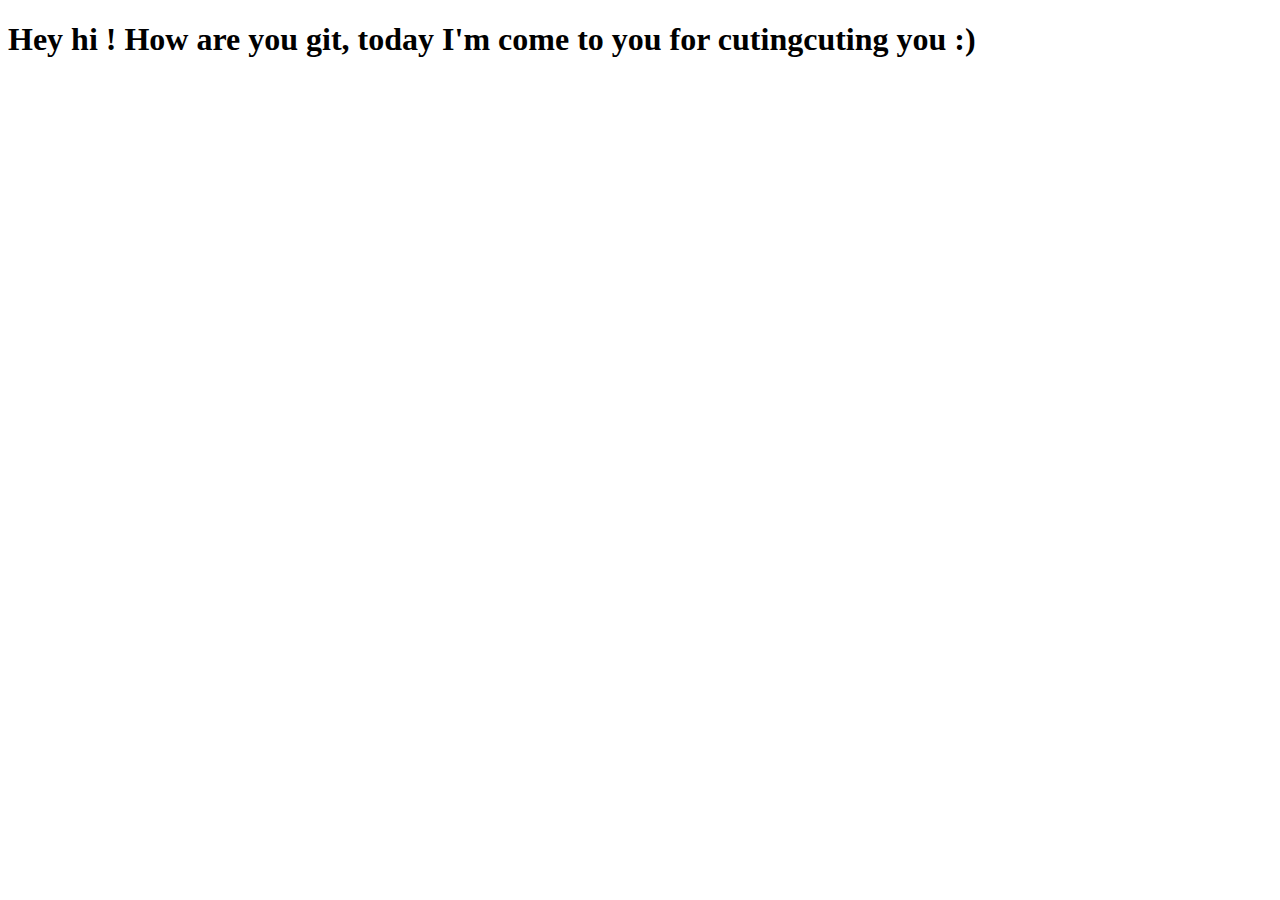
==== index.html @ 37f56504 "first commit" ====
<!DOCTYPE html>
<html lang="en">
<head>
    <meta charset="UTF-8">
    <meta http-equiv="X-UA-Compatible" content="IE=edge">
    <meta name="viewport" content="width=device-width, initial-scale=1.0">
    <title>Today I'm Learning Git and Github</title>
</head>
<body>
    
    <h1>Hey hi ! How are you git, today I'm come to you for cutingcuting you :)</h1>
</body>
</html>
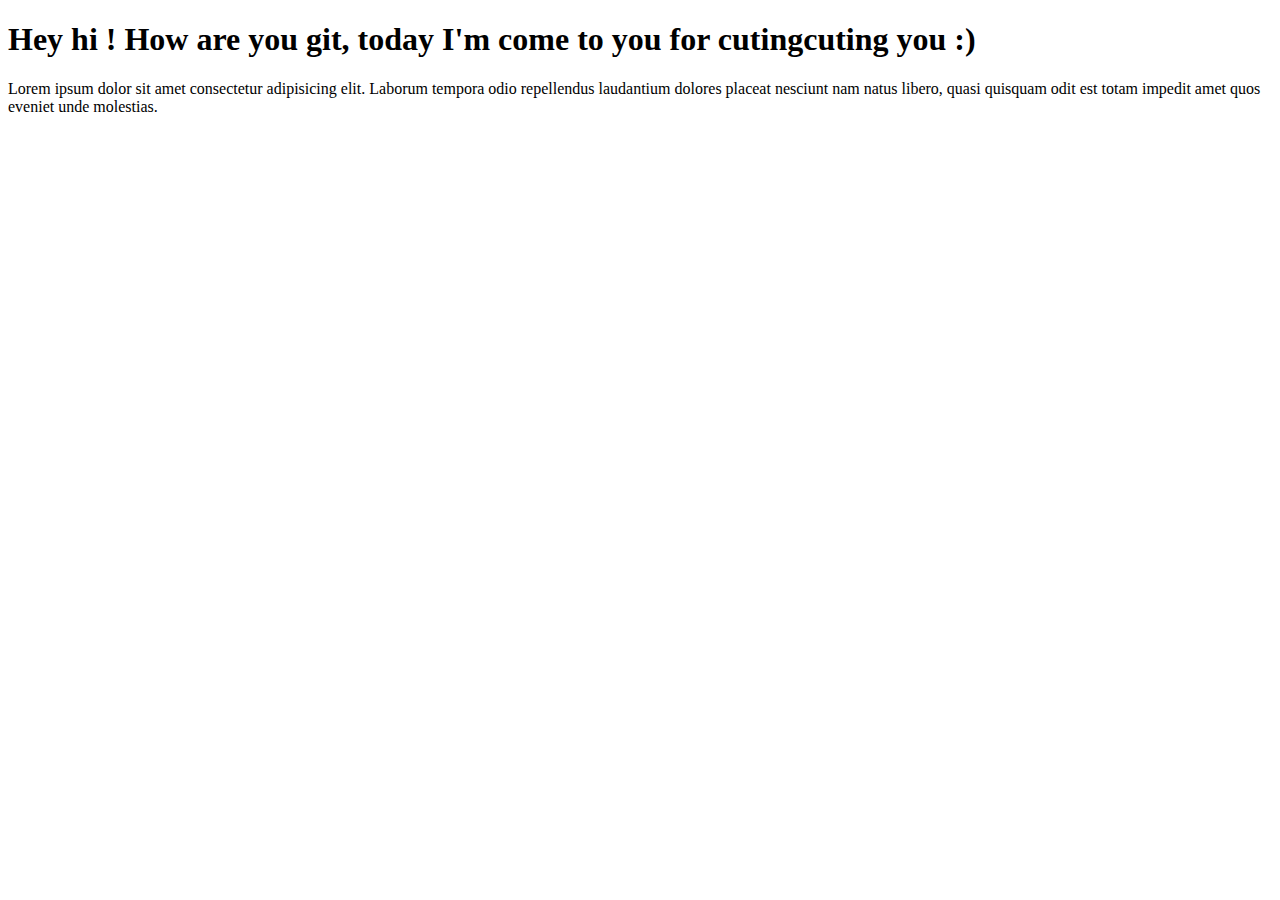
==== commit 550f2ee1: "header files ar commited" ====
--- a/index.html
+++ b/index.html
@@ -4,10 +4,16 @@
     <meta charset="UTF-8">
     <meta http-equiv="X-UA-Compatible" content="IE=edge">
     <meta name="viewport" content="width=device-width, initial-scale=1.0">
-    <title>Today I'm Learning Git and Github</title>
+    <title>Today I'm Learning Git</title>
 </head>
 <body>
     
+
     <h1>Hey hi ! How are you git, today I'm come to you for cutingcuting you :)</h1>
+    <p>Lorem ipsum dolor sit amet consectetur adipisicing elit. Laborum tempora odio repellendus laudantium dolores placeat nesciunt nam natus libero, quasi quisquam odit est totam impedit amet quos eveniet unde molestias.</p>
+
+ 
+
+
 </body>
-</html>+</html> 